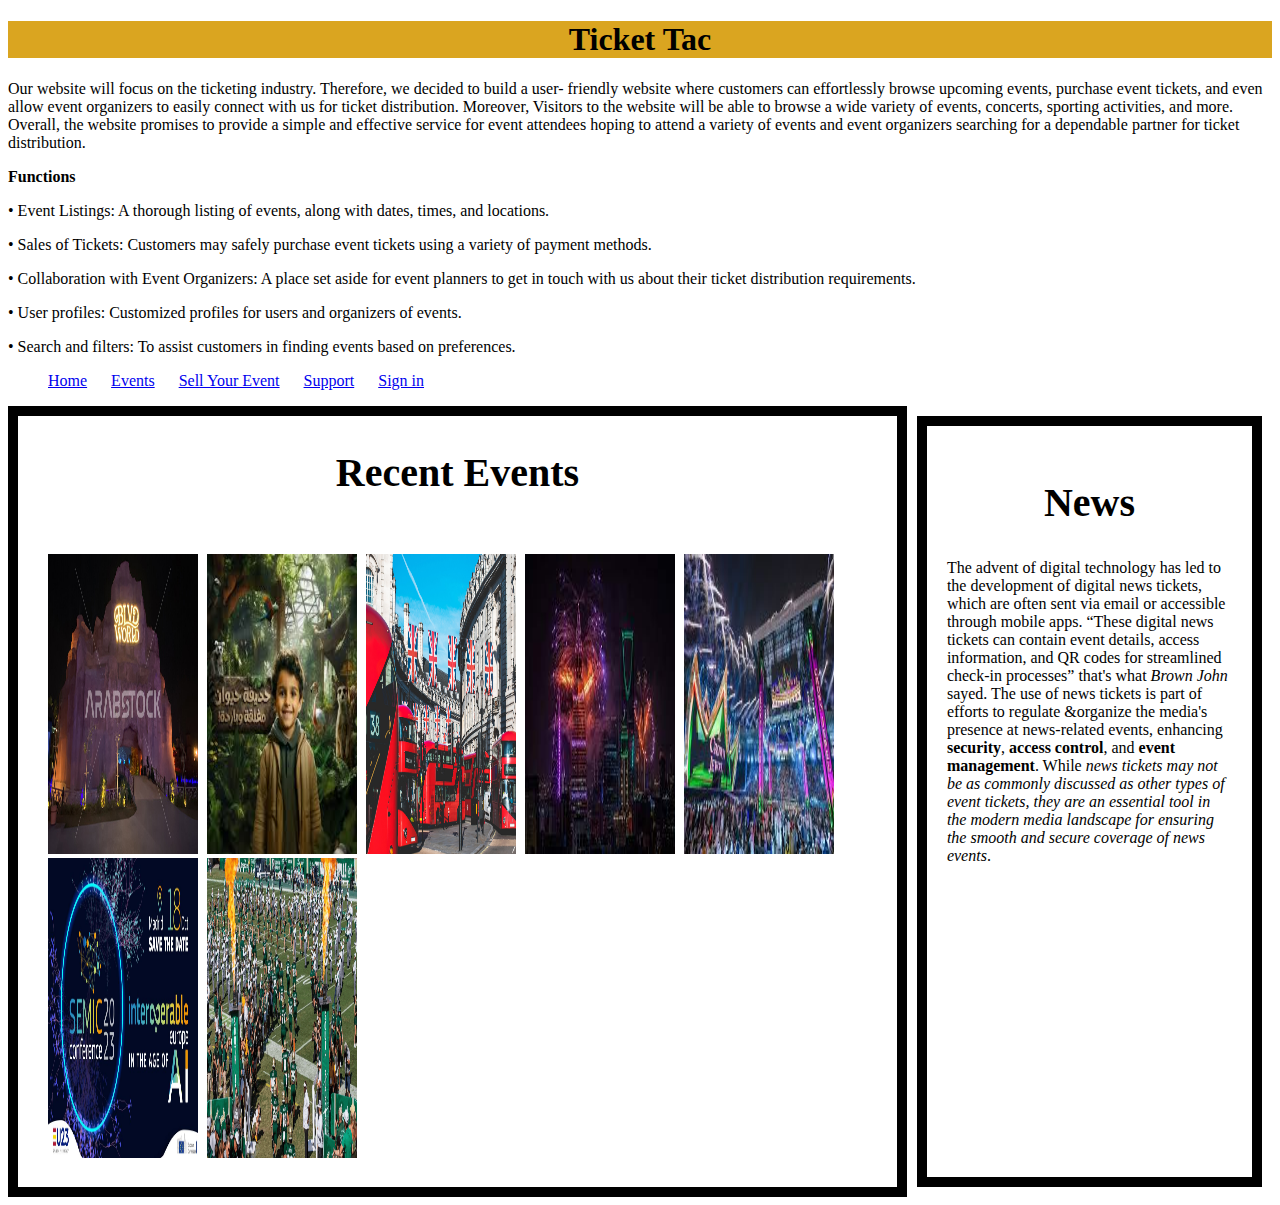
==== HTML/index.html @ eb4cdbb4 "Update and rename Home_page.html to index.html" ====
<!DOCTYPE html>
<html>

<head>
    <title>Book your ticket</title> <!--this is title will show in tap you open-->
    <!--name:Mansour Ahmed Aldhahri
        ID:2036538
        SECTION: CS1
        DATE: 2023/10/18
    -->
    <!--name:Musab Hassan Alsobhi
        ID:2035566
        SECTION: CS1
        DATE: 2023/10/18
    -->
    <!--this will take the external css file-->
    <link rel="stylesheet" type="text/css" href="../CSS/styles.css">
</head>

<body>
    <h1>
        Ticket Tac
    </h1>
    <div>
        Our website will focus on the ticketing industry. Therefore, we decided to build a user-
friendly website where customers can effortlessly browse upcoming events, purchase event
tickets, and even allow event organizers to easily connect with us for ticket distribution.
Moreover, Visitors to the website will be able to browse a wide variety of events, concerts,
sporting activities, and more. Overall, the website promises to provide a simple and effective
service for event attendees hoping to attend a variety of events and event organizers
searching for a dependable partner for ticket distribution.

    </div>
    <div>
        <p><b>Functions</b></p>
    <p>• Event Listings: A thorough listing of events, along with dates, times, and locations.</p>
       <p> • Sales of Tickets: Customers may safely purchase event tickets using a variety of
        payment methods.</p>
       <p>• Collaboration with Event Organizers: A place set aside for event planners to get in
        touch with us about their ticket distribution requirements.</p>
        <p> • User profiles: Customized profiles for users and organizers of events.</p>
        <p>• Search and filters: To assist customers in finding events based on preferences.</p>
    </div>
    <div class="menu">
         <!--unorderd list & a href for link it to other website-->
        <ul>
            <li><a href="Home_page.html">Home</a></li>
            <li><a href="Events.html">Events</a></li>
            <li><a href="Sell_your_event.html">Sell Your Event</a></li>
            <li><a href="Support.html">Support</a></li>
            <li><a href="sign_in.html">Sign in</a></li>
        </ul>
    </div>

    <div class="main-content">
        <div class=" block">
            <h2>Recent Events</h2>
            <div class="blocka">
                <address> <!-- Add the address element for your author information -->
                    <a href="Events.html"><img src="../image/ge.jpg" alt="Image 1" class="event-image"></a>
                    <a href="Events.html"><img src="../image/im.jpeg" alt="Image 2" class="event-image"></a>
                    <a href="Events.html"><img src="../image/image.jpg" alt="Image 3" class="event-image"></a>
                    <a href="Events.html"><img src="../image/images.jpeg" alt="Image 4" class="event-image"></a>
                    <a href="Events.html"><img src="../image/imagess.jpeg" alt="Image 5" class="event-image"></a>
                    <a href="Events.html"><img src="../image/SEMIC Conference 2023.jpg" alt="Image 6" class="event-image"></a>
                    <a href="Events.html"><img src="../image/usf-football-fire-entrance.png" alt="Image 7" class="event-image"></a>
                </address>
            </div>
        </div>
        <div class="blockb">
            <h2>News</h2>
            <p>The advent of digital technology has led to the development of digital
                news tickets, which are often sent via email or accessible through mobile apps.
                <q>These digital news tickets can contain event details, access information,
                    and QR codes for streamlined check-in processes</q> that's what <cite>Brown John</cite> sayed.
                The use of news tickets is part
                of efforts to regulate &amp;organize the media's presence at news-related events,
                enhancing <b>security</b>, <b>access control</b>, and <b>event management</b>. While <i>news tickets may
                    not
                    be as commonly discussed as other types of event tickets, they are an essential tool
                    in the modern media landscape for ensuring the smooth and secure coverage of news events</i>.
            </p>
        </div>
    </div>
</body>

</html>
---- CSS/styles.css ----
/* styles.css */

.menu {
    list-style-type: none;
    margin: 0;
    padding: 0;
}

.menu li {
    display: inline;
    margin-right: 20px;
    /* Adjust the spacing between menu items */
}

h1 {
    text-align: center;
    background-color: goldenrod;
}

.main-content {
    display: flex;
    /* Use a flex container to arrange the blocks */
}

.block {
    border: 10px solid black;
}

.blocka {
    width: 100%;
    /* Set the width of each block to 70% for side-by-side positioning */
    height: 80%;
    padding: 20px;
    margin: 10px;
    display: flex;
    align-items: center;
    /* Center images vertically */
}

.event-image {
    width: 150px;
    /* Set a fixed width */
    height: 300px;
    /* Set a fixed height */
    margin-right: 5px;
    /* Adjust the spacing between images as needed */
}

.blockb {
    width: 30%;
    /* Set the width of each block to 30% for side-by-side positioning */
    padding: 20px;
    border: 10px solid black;
    margin: 10px;
}

h2 {
    text-align: center;
    font-size: 40px
}
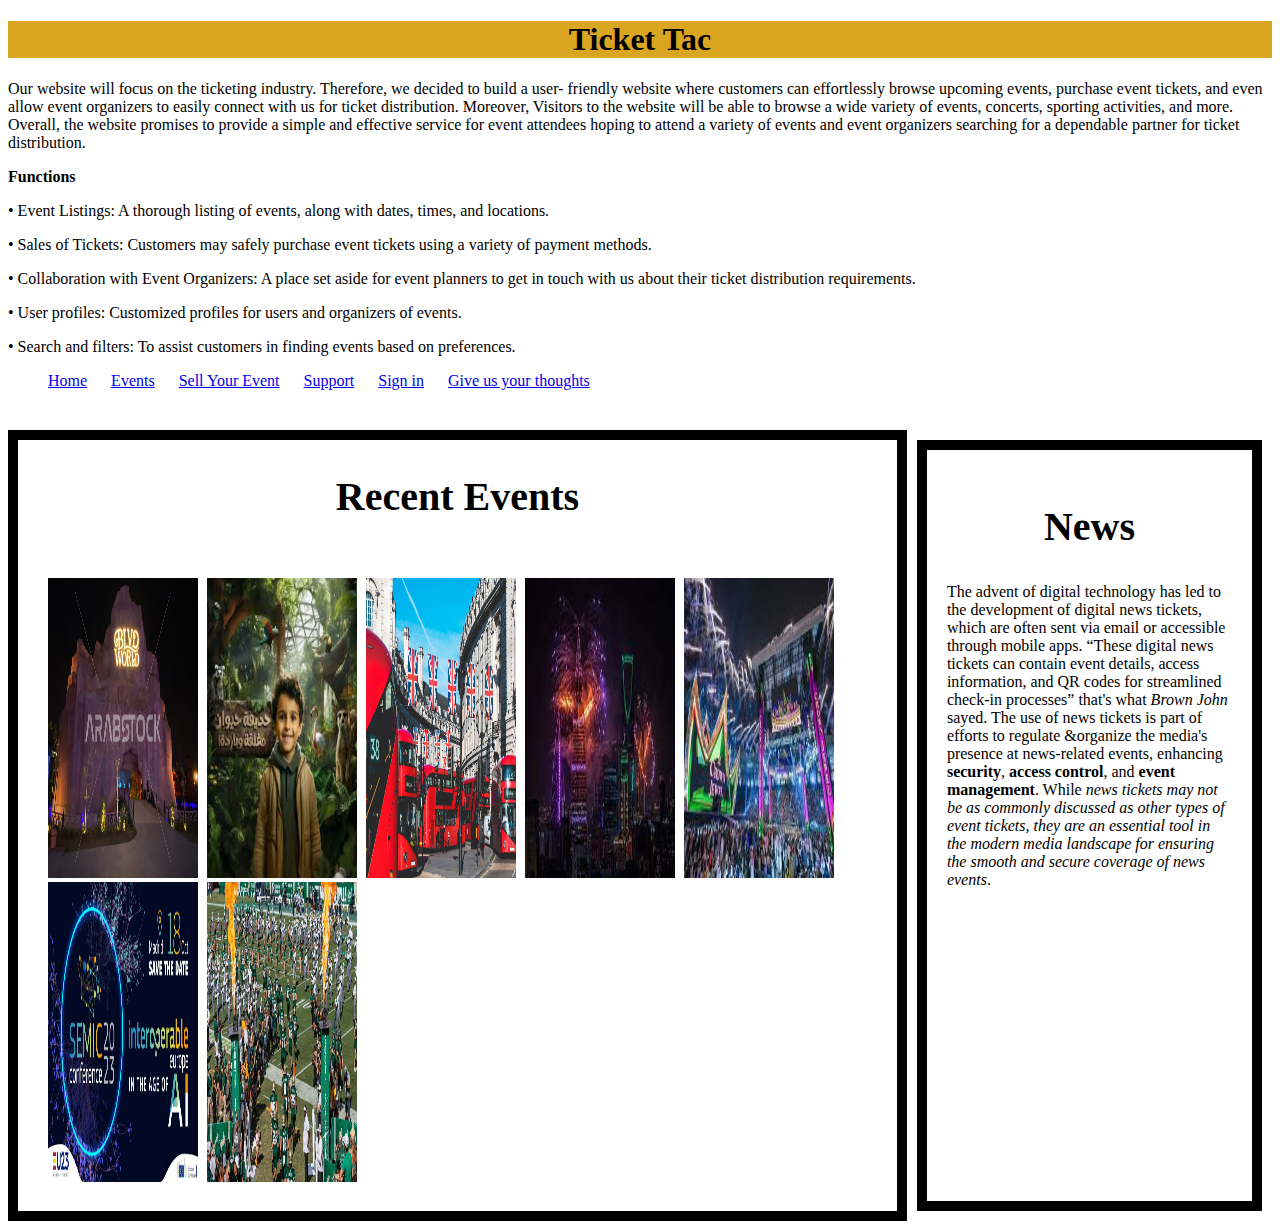
==== commit 4f6d046e: "Add files via upload" ====
--- a/HTML/index.html
+++ b/HTML/index.html
@@ -14,7 +14,9 @@
         DATE: 2023/10/18
     -->
     <!--this will take the external css file-->
+    <link rel="stylesheet" type="text/css" href="../CSS/global.css">
     <link rel="stylesheet" type="text/css" href="../CSS/styles.css">
+    
 </head>
 
 <body>
@@ -23,33 +25,44 @@
     </h1>
     <div>
         Our website will focus on the ticketing industry. Therefore, we decided to build a user-
-friendly website where customers can effortlessly browse upcoming events, purchase event
-tickets, and even allow event organizers to easily connect with us for ticket distribution.
-Moreover, Visitors to the website will be able to browse a wide variety of events, concerts,
-sporting activities, and more. Overall, the website promises to provide a simple and effective
-service for event attendees hoping to attend a variety of events and event organizers
-searching for a dependable partner for ticket distribution.
+        friendly website where customers can effortlessly browse upcoming events, purchase event
+        tickets, and even allow event organizers to easily connect with us for ticket distribution.
+        Moreover, Visitors to the website will be able to browse a wide variety of events, concerts,
+        sporting activities, and more. Overall, the website promises to provide a simple and effective
+        service for event attendees hoping to attend a variety of events and event organizers
+        searching for a dependable partner for ticket distribution.
 
     </div>
     <div>
         <p><b>Functions</b></p>
-    <p>• Event Listings: A thorough listing of events, along with dates, times, and locations.</p>
-       <p> • Sales of Tickets: Customers may safely purchase event tickets using a variety of
-        payment methods.</p>
-       <p>• Collaboration with Event Organizers: A place set aside for event planners to get in
-        touch with us about their ticket distribution requirements.</p>
+        <p>• Event Listings: A thorough listing of events, along with dates, times, and locations.</p>
+        <p> • Sales of Tickets: Customers may safely purchase event tickets using a variety of
+            payment methods.</p>
+        <p>• Collaboration with Event Organizers: A place set aside for event planners to get in
+            touch with us about their ticket distribution requirements.</p>
         <p> • User profiles: Customized profiles for users and organizers of events.</p>
         <p>• Search and filters: To assist customers in finding events based on preferences.</p>
     </div>
     <div class="menu">
-         <!--unorderd list & a href for link it to other website-->
+        <!--unorderd list & a href for link it to other website-->
         <ul>
             <li><a href="Home_page.html">Home</a></li>
             <li><a href="Events.html">Events</a></li>
             <li><a href="Sell_your_event.html">Sell Your Event</a></li>
             <li><a href="Support.html">Support</a></li>
             <li><a href="sign_in.html">Sign in</a></li>
+            <li><a href="Feedback.html">Give us your thoughts</a></li>
         </ul>
+    </div>
+    <div class="video">
+        <object width="1400" height="550" data="https://www.youtube.com/embed/2FcDNi1HkfI?si=QhjWQbBQoYEcZ8vH">
+            <param name="allowFullScreen" value="true">
+            <param name="allowscriptaccess" value="always">
+            <param name="src" value="https://www.youtube.com/embed/2FcDNi1HkfI?si=QhjWQbBQoYEcZ8vH">
+            <param name="allow" value="accelerometer; autoplay; clipboard-write; encrypted-media; gyroscope; picture-in-picture; web-share">
+           
+        </object>
+       
     </div>
 
     <div class="main-content">
@@ -62,8 +75,10 @@
                     <a href="Events.html"><img src="../image/image.jpg" alt="Image 3" class="event-image"></a>
                     <a href="Events.html"><img src="../image/images.jpeg" alt="Image 4" class="event-image"></a>
                     <a href="Events.html"><img src="../image/imagess.jpeg" alt="Image 5" class="event-image"></a>
-                    <a href="Events.html"><img src="../image/SEMIC Conference 2023.jpg" alt="Image 6" class="event-image"></a>
-                    <a href="Events.html"><img src="../image/usf-football-fire-entrance.png" alt="Image 7" class="event-image"></a>
+                    <a href="Events.html"><img src="../image/SEMIC Conference 2023.jpg" alt="Image 6"
+                            class="event-image"></a>
+                    <a href="Events.html"><img src="../image/usf-football-fire-entrance.png" alt="Image 7"
+                            class="event-image"></a>
                 </address>
             </div>
         </div>
@@ -84,4 +99,4 @@
     </div>
 </body>
 
-</html>
+</html>--- a/CSS/global.css
+++ b/CSS/global.css
@@ -0,0 +1,86 @@
+.menu {
+    list-style-type: none;
+    margin: 0;
+    padding: 0;
+}
+
+.menu li {
+    display: inline;
+    margin-right: 20px;
+    /* Adjust the spacing between menu items */
+}
+
+h1 {
+    text-align: center;
+    background-color: goldenrod;
+}
+
+/*
+for sell your event, sign in, sign up and support
+*/
+p {
+    text-align: center;
+    font-size: xx-large;
+}
+
+.cover-page {
+    display: flex;
+    flex-direction: column;
+    /* Display the boxes vertically */
+    align-items: center;
+    height: 100vh;
+    /* Cover the entire viewport height */
+
+}
+
+.box {
+    border: 1px solid #ccc;
+    padding: 20px;
+    margin: 20px;
+    background-color: goldenrod;
+    text-align: center;
+    width: 100%;
+
+}
+
+.box input {
+    background-color: gainsboro;
+}
+
+input {
+    width: 100%;
+    padding: 5px;
+    margin-top: 5px; 
+}
+
+.button {
+    text-align: center;
+    background-color: gold;
+    padding: 10px 20px;
+    color: #fff;
+    cursor: pointer;
+    border: none;
+    border-radius: 5px;
+    width: 100%;
+}
+
+.buttonb {
+    text-align: center;
+    background-color: rgb(207, 221, 160);
+    padding: 5px 10px;
+    color: #fff;
+    cursor: pointer;
+    /* Make it clickble*/
+    border: none;
+    border-radius: 2px;
+    width: 100%;
+}
+
+.button:hover {
+    /* what happend when we move cursor on it  */
+    background-color: goldenrod;
+}
+
+.buttonb:hover {
+    background-color: rgb(196, 255, 47);
+}--- a/CSS/styles.css
+++ b/CSS/styles.css
@@ -1,22 +1,3 @@
-/* styles.css */
-
-.menu {
-    list-style-type: none;
-    margin: 0;
-    padding: 0;
-}
-
-.menu li {
-    display: inline;
-    margin-right: 20px;
-    /* Adjust the spacing between menu items */
-}
-
-h1 {
-    text-align: center;
-    background-color: goldenrod;
-}
-
 .main-content {
     display: flex;
     /* Use a flex container to arrange the blocks */
@@ -57,4 +38,20 @@
 h2 {
     text-align: center;
     font-size: 40px
+}
+
+.video {
+    text-align: center;
+    /* Center the video horizontally */
+    margin: 40px auto;
+    /* Adjust the margin as needed */
+    width: 100%;
+    /* Ensure the video scales with the container width */
+
+       
+
+}
+p{
+    text-align: left;
+    font-size: medium;
 }